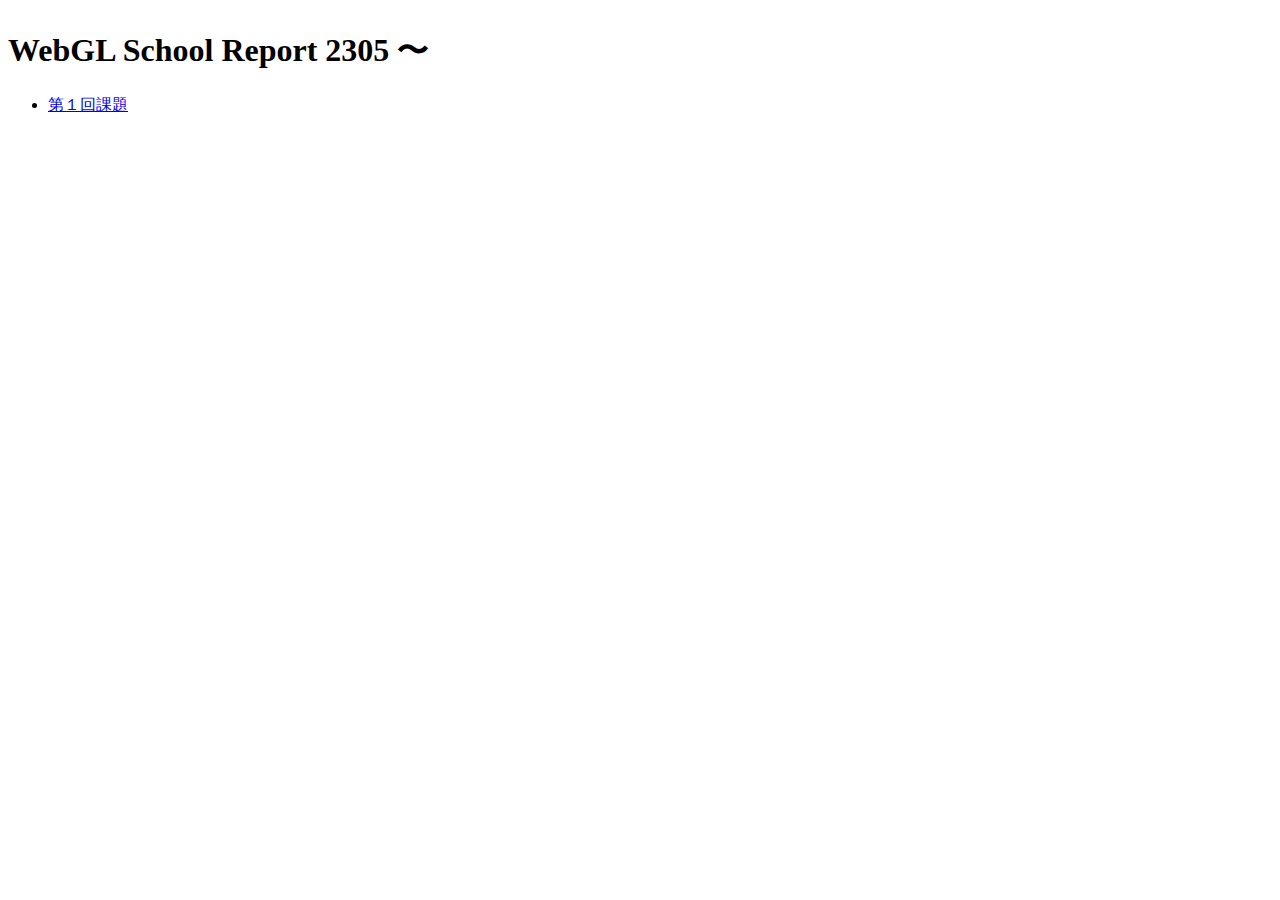
==== index.html @ d6d5a94a "パス修正" ====
<!DOCTYPE html>
<html>
  <head>
    <meta charset="UTF-8">
    <script src="script.js" type="module"></script>
    <style>
      html, body {
        overflow: hidden;
      }
    </style>
  </head>
  <body>
    <h1>WebGL School Report 2305 〜</h1>
    <ul>
      <li><a href="./01/">第１回課題</a></li>
    </ul>
  </body>
</html>
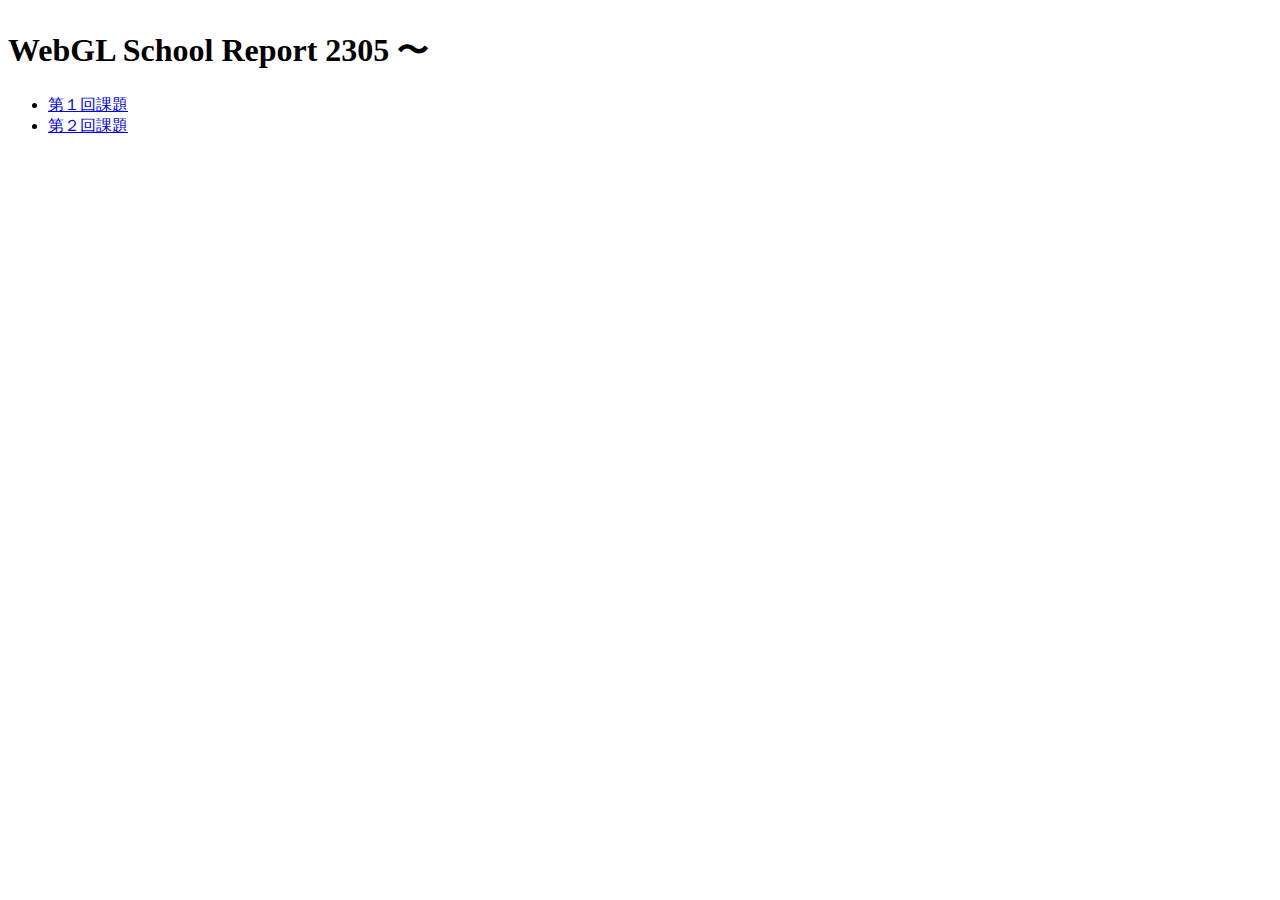
==== commit b6f3b3bf: "second report" ====
--- a/index.html
+++ b/index.html
@@ -13,6 +13,7 @@
     <h1>WebGL School Report 2305 〜</h1>
     <ul>
       <li><a href="./01/">第１回課題</a></li>
+      <li><a href="./02/">第２回課題</a></li>
     </ul>
   </body>
 </html>
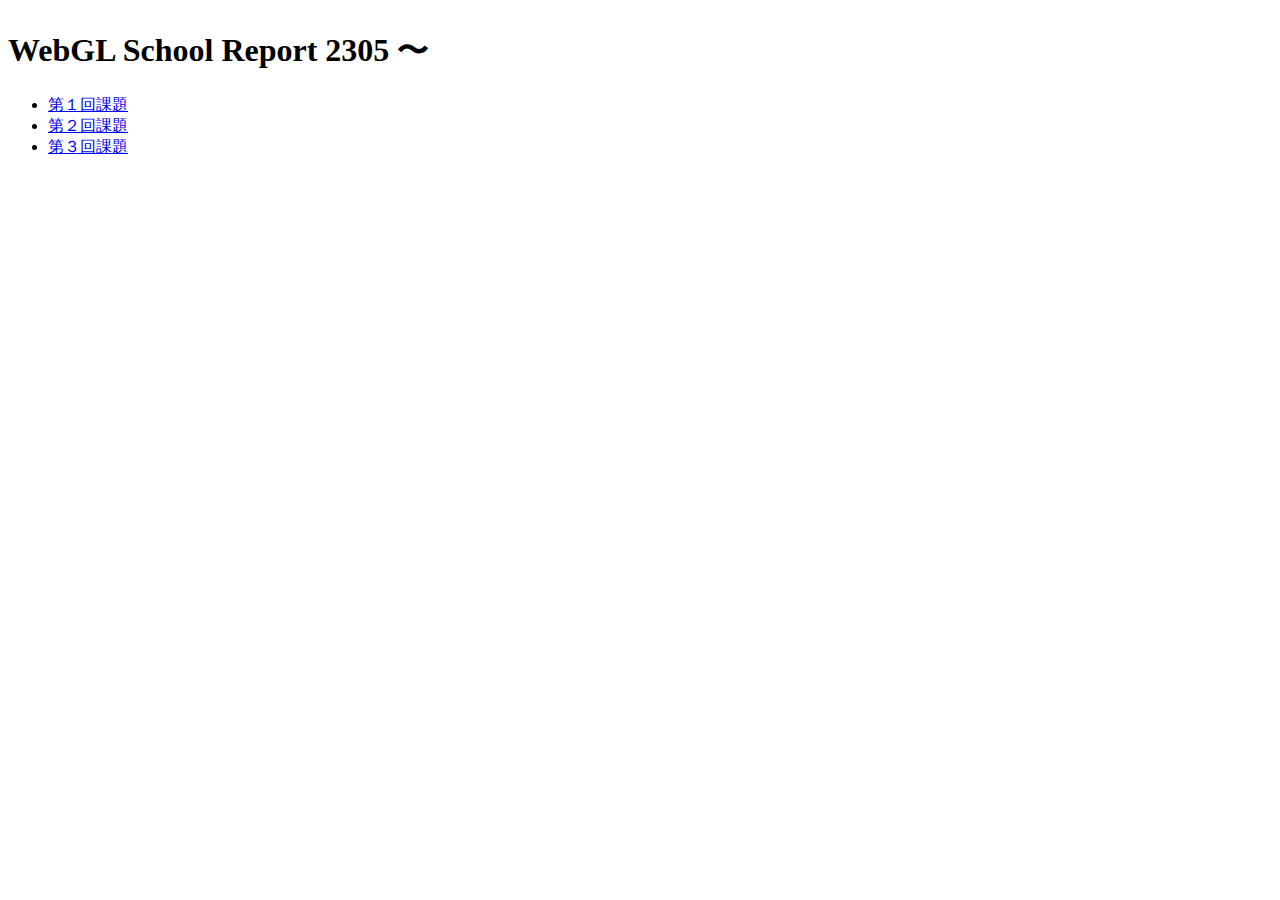
==== commit 31ac6636: "third report" ====
--- a/index.html
+++ b/index.html
@@ -14,6 +14,7 @@
     <ul>
       <li><a href="./01/">第１回課題</a></li>
       <li><a href="./02/">第２回課題</a></li>
+      <li><a href="./03/">第３回課題</a></li>
     </ul>
   </body>
 </html>
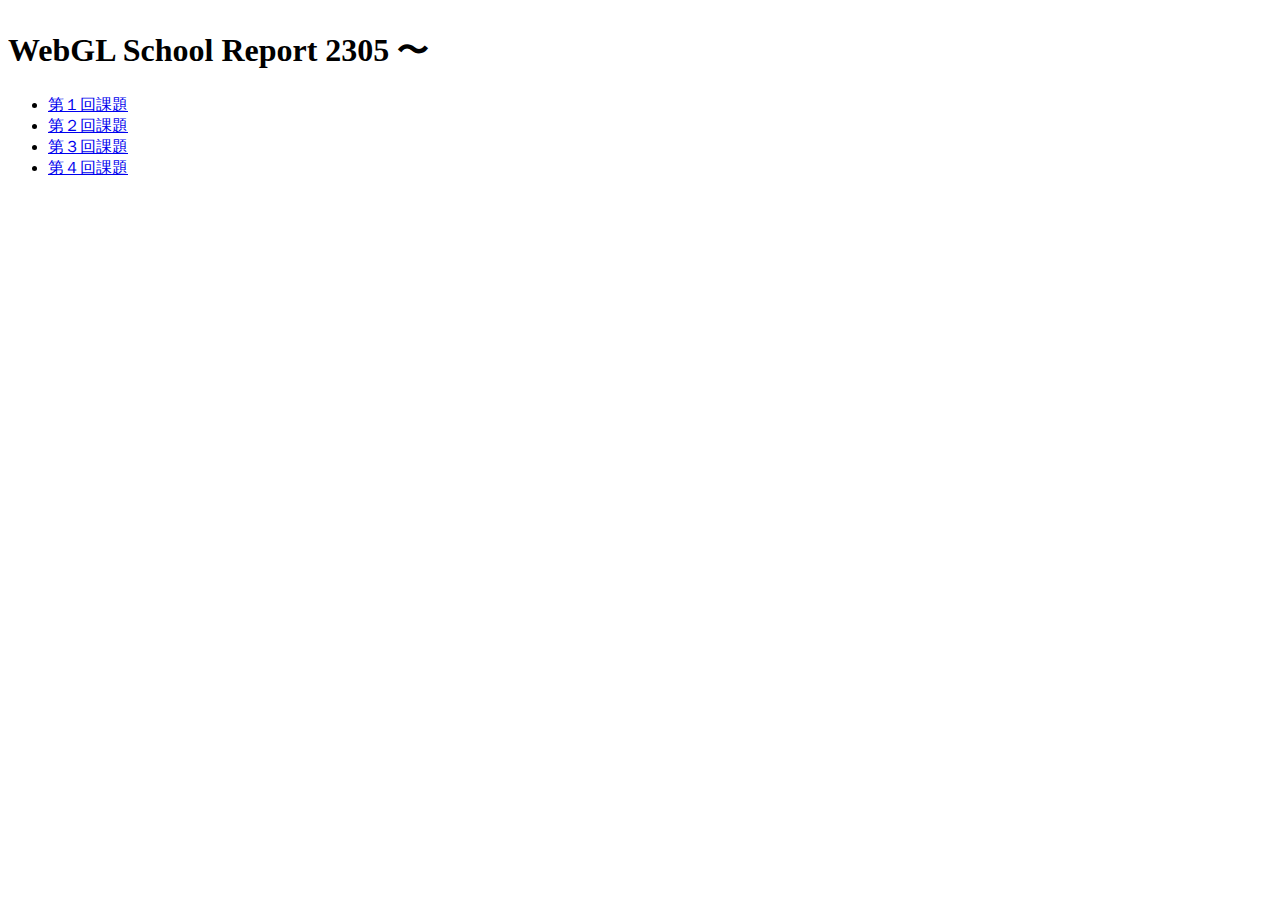
==== commit c521f7e6: "fourth report" ====
--- a/index.html
+++ b/index.html
@@ -15,6 +15,7 @@
       <li><a href="./01/">第１回課題</a></li>
       <li><a href="./02/">第２回課題</a></li>
       <li><a href="./03/">第３回課題</a></li>
+      <li><a href="./04/">第４回課題</a></li>
     </ul>
   </body>
 </html>
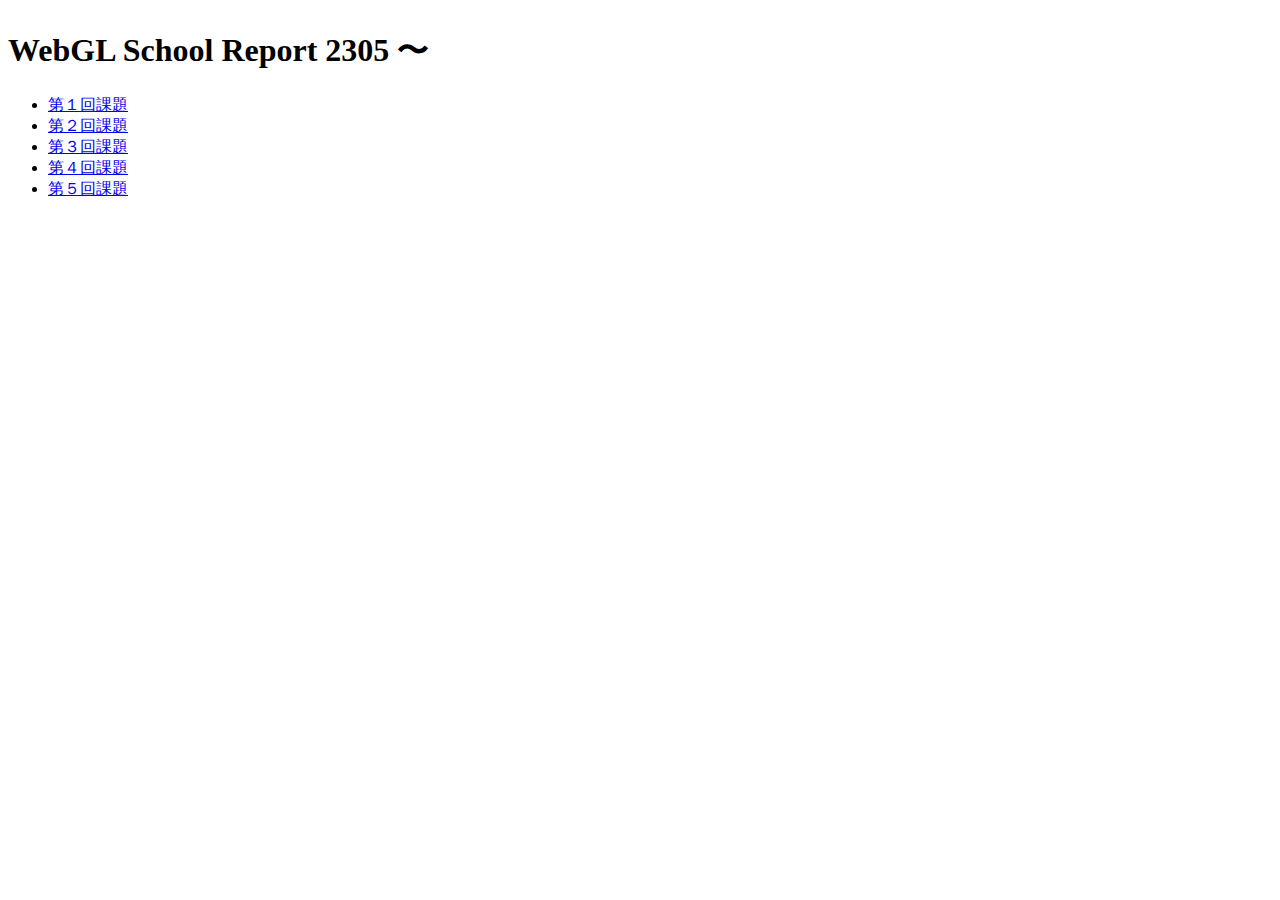
==== commit ca3f0ed0: "fifth report" ====
--- a/index.html
+++ b/index.html
@@ -16,6 +16,7 @@
       <li><a href="./02/">第２回課題</a></li>
       <li><a href="./03/">第３回課題</a></li>
       <li><a href="./04/">第４回課題</a></li>
+      <li><a href="./05/">第５回課題</a></li>
     </ul>
   </body>
 </html>
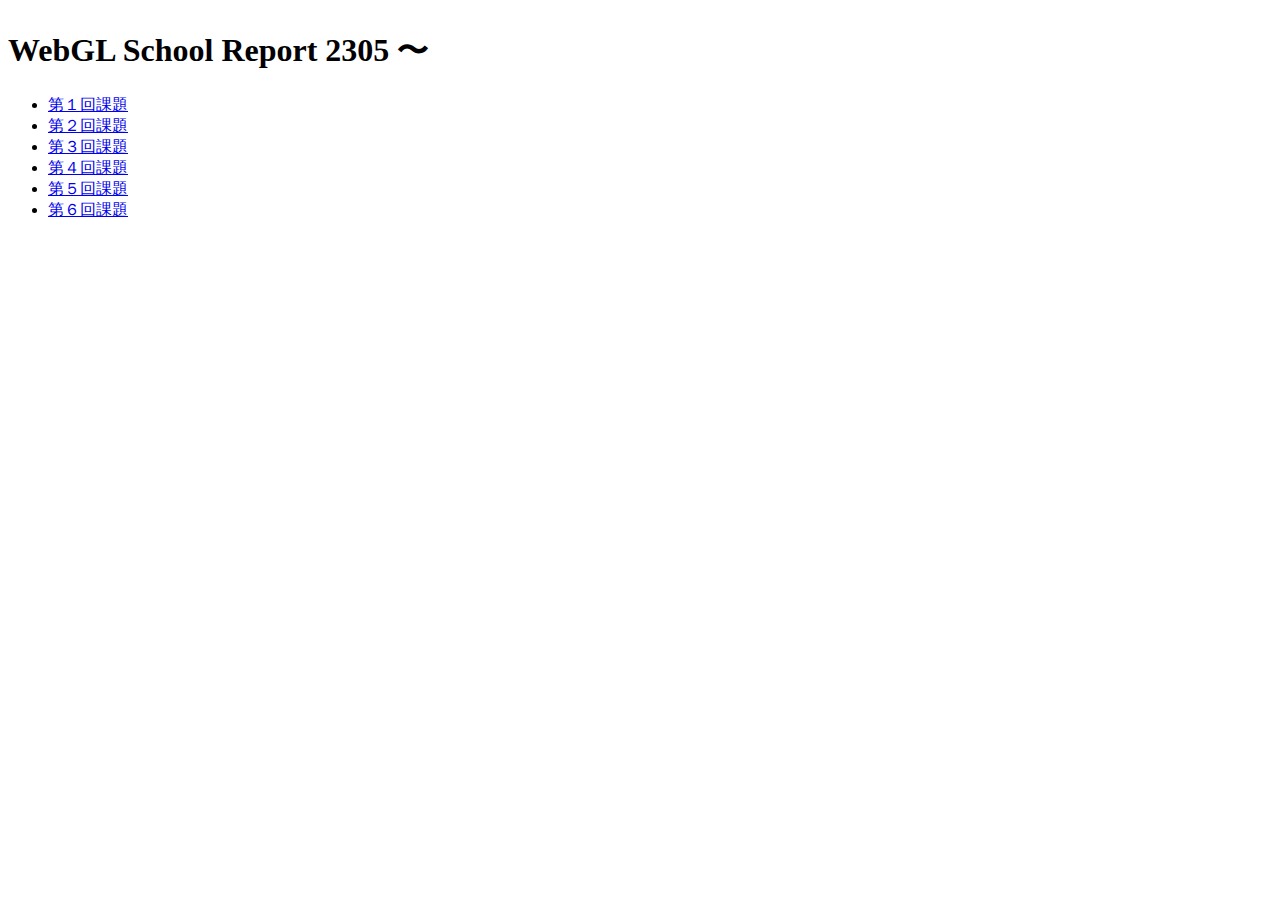
==== commit 96e7f684: "sixth report" ====
--- a/index.html
+++ b/index.html
@@ -17,6 +17,7 @@
       <li><a href="./03/">第３回課題</a></li>
       <li><a href="./04/">第４回課題</a></li>
       <li><a href="./05/">第５回課題</a></li>
+      <li><a href="./06/">第６回課題</a></li>
     </ul>
   </body>
 </html>
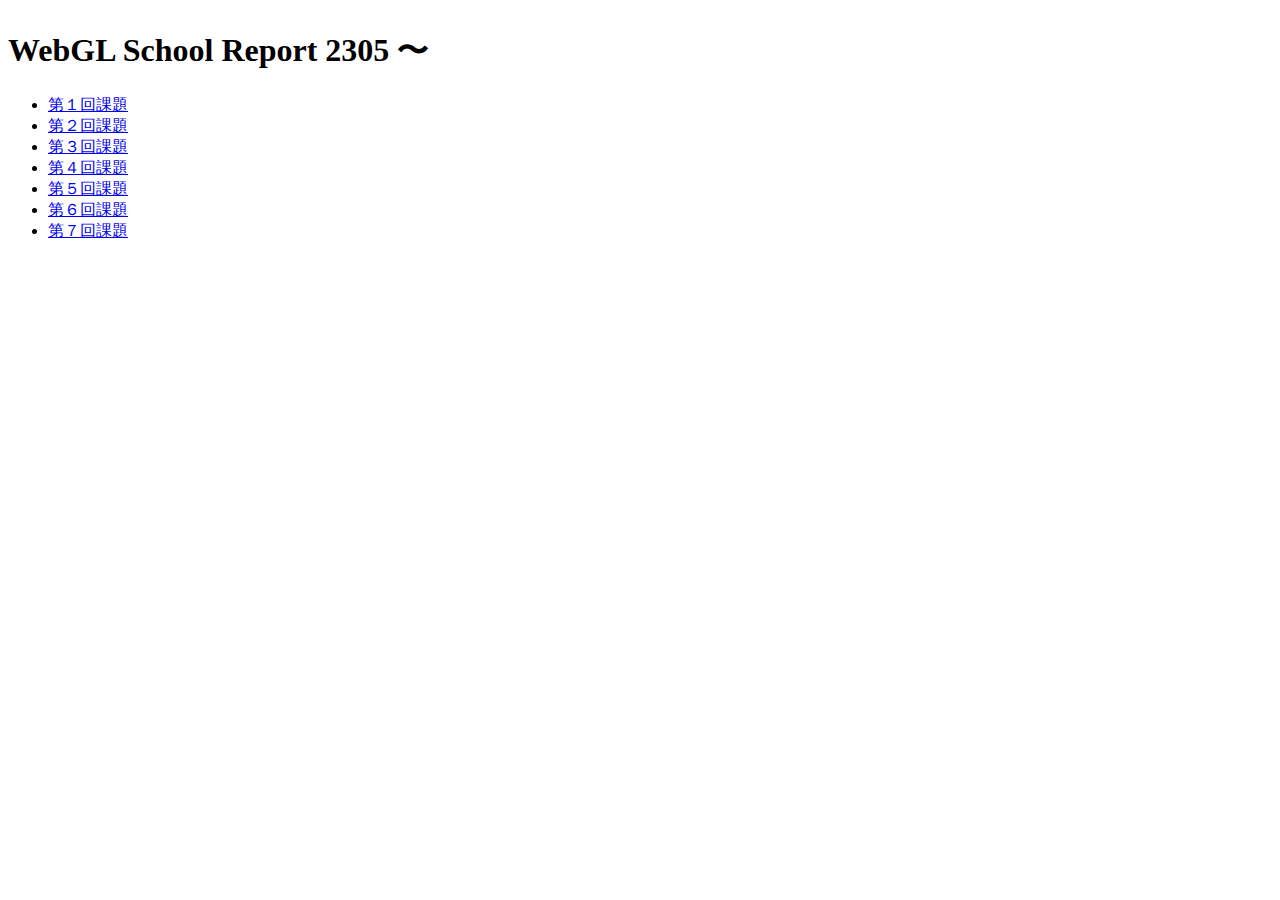
==== commit 102b540e: "seventh report" ====
--- a/index.html
+++ b/index.html
@@ -18,6 +18,7 @@
       <li><a href="./04/">第４回課題</a></li>
       <li><a href="./05/">第５回課題</a></li>
       <li><a href="./06/">第６回課題</a></li>
+      <li><a href="./07/">第７回課題</a></li>
     </ul>
   </body>
 </html>
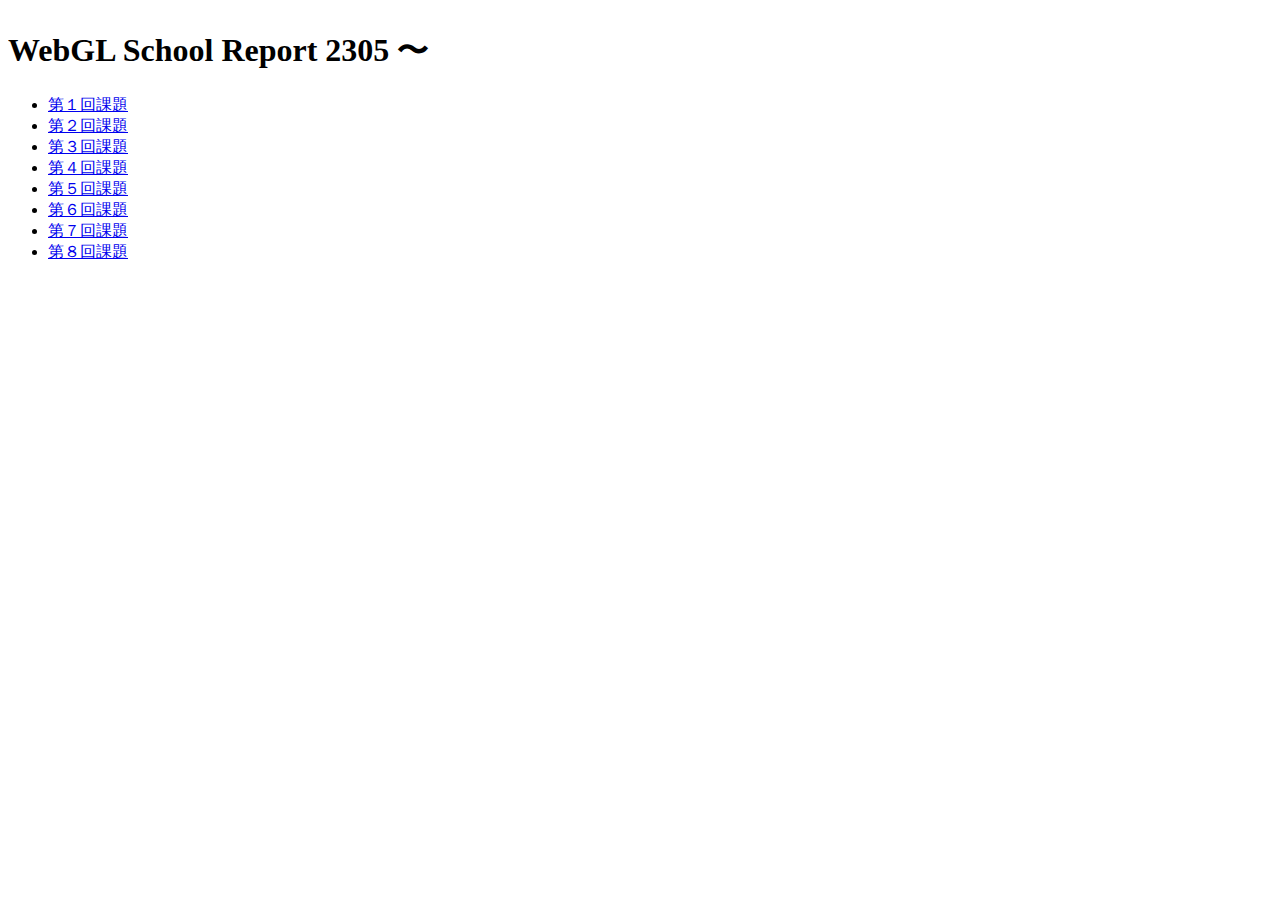
==== commit fbf6cca7: "eighth report" ====
--- a/index.html
+++ b/index.html
@@ -19,6 +19,7 @@
       <li><a href="./05/">第５回課題</a></li>
       <li><a href="./06/">第６回課題</a></li>
       <li><a href="./07/">第７回課題</a></li>
+      <li><a href="./08/">第８回課題</a></li>
     </ul>
   </body>
 </html>
